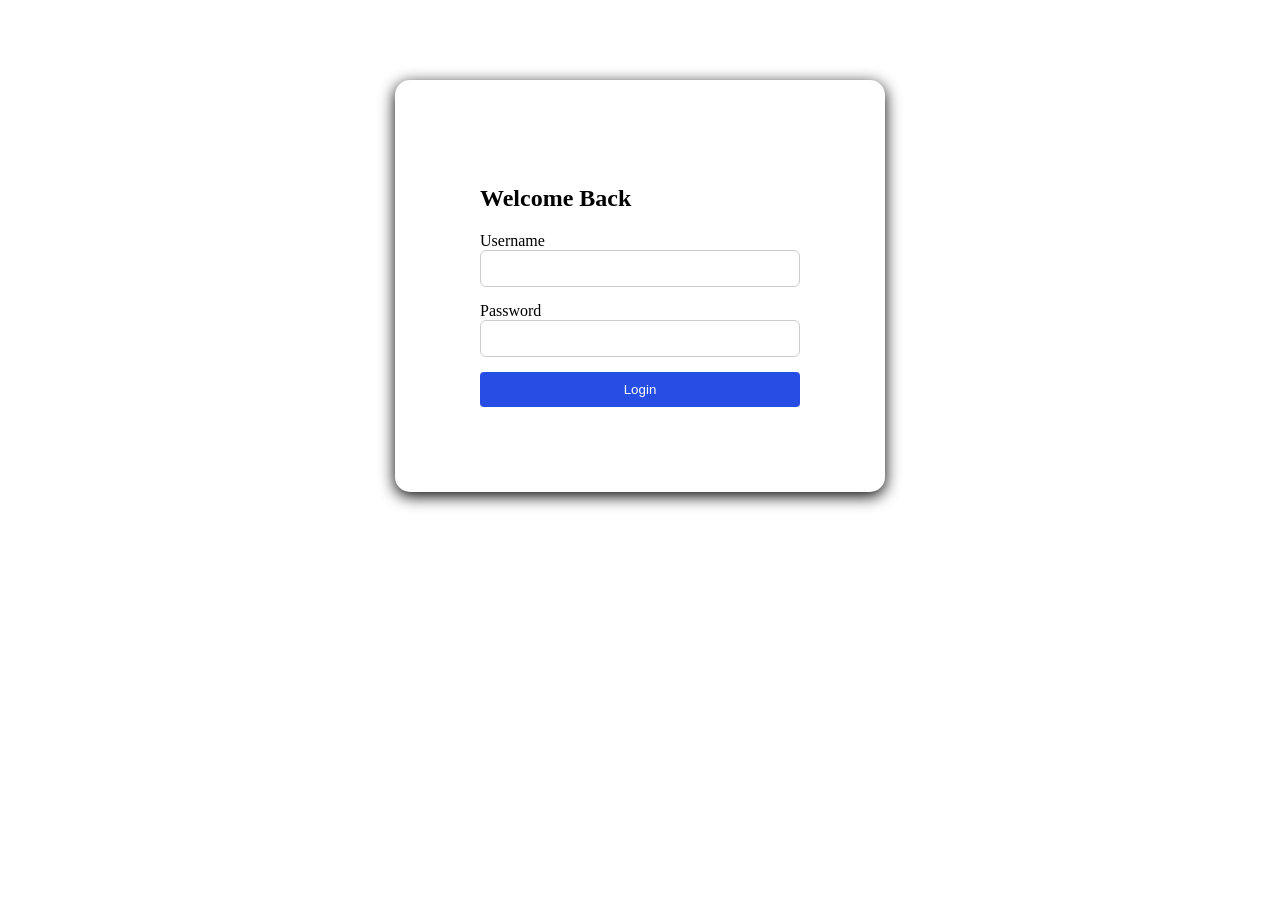
==== index.html @ 7d0529bd "Add files via upload" ====
<DOCTYPE! html>
<html>
<head>
	<title>Log-in Form</title>
	<link rel="stylesheet" href="style.css">
</head>
<body>
	<form class="login-form">
	<h2> Welcome Back</h2>
	
	<label for="username">Username</label>
	<input type="text" id="username" name="username" required>
	
	<label for="password">Password</label>
	<input type="password" id="password" name="password" required>
	
	<button type="submit">Login</button>
	</form>
</body>
</html>
---- style.css ----
.login-form {
	width: 320px;
	margin: 80px auto;
	padding: 85px;
	background: #ffffff;
	border-radius: 15px;
	box-shadow: 0 4px 16px;
	rgba(0,0,0,0.12);
}

.login-form input {
	width: 100%;
	padding: 10px;
	margin-bottom: 15px;
	border: 1px solid #ccc;
	border-radius: 6px;
}

.login-form button {
	width: 100%;
	padding: 10px;
	background: #264de4;
	color: #ffffff;
	border: none;
	border-radius: 4px;
	cursor: pointer;
}
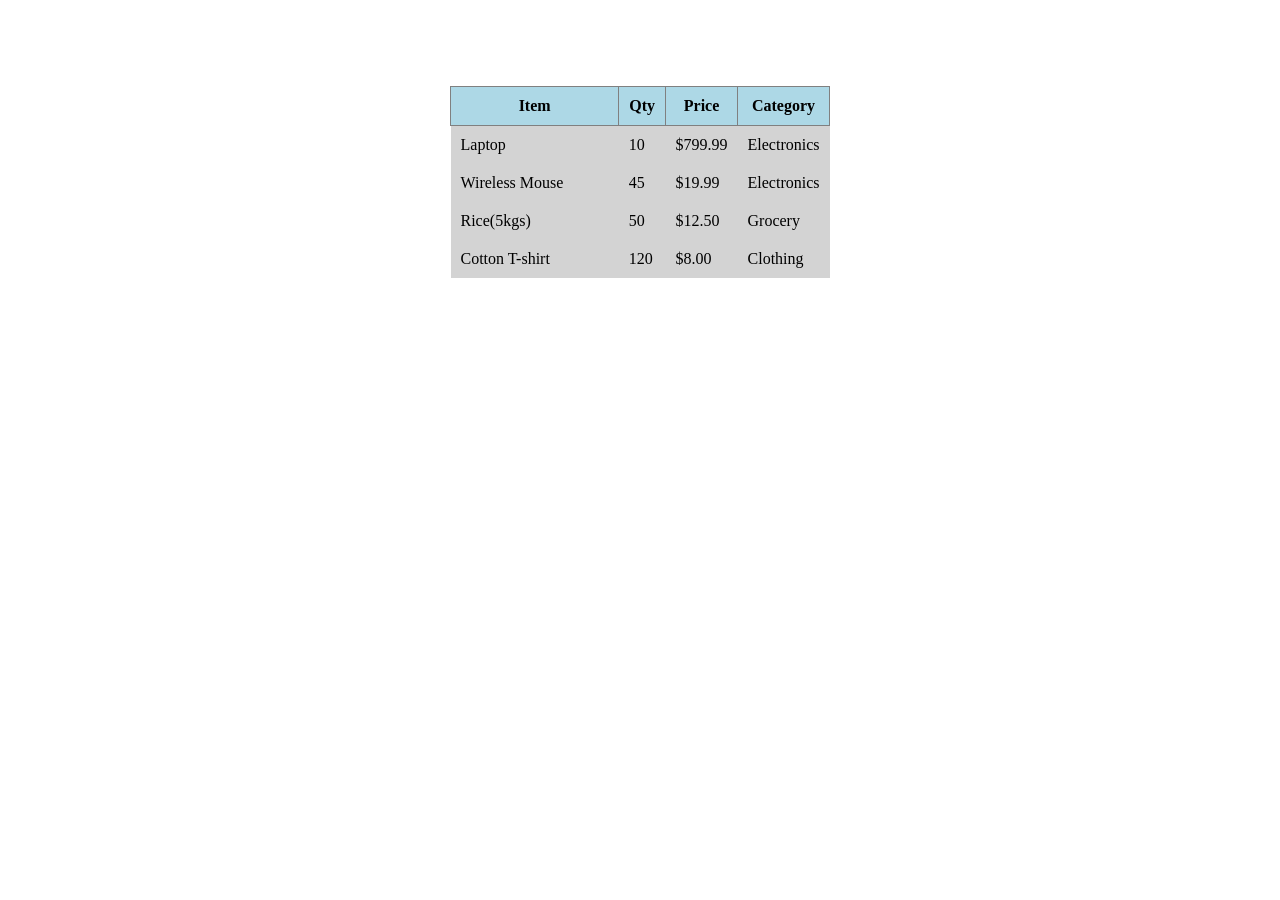
==== commit 01c8bf5c: "Add files via upload" ====
--- a/index.html
+++ b/index.html
@@ -1,20 +1,44 @@
-<DOCTYPE! html>
+<!DOCTYPE html>
 <html>
 <head>
-	<title>Log-in Form</title>
-	<link rel="stylesheet" href="style.css">
+    <title>Inventory Table</title>
+    <link rel="stylesheet" href="index.css">
 </head>
+
 <body>
-	<form class="login-form">
-	<h2> Welcome Back</h2>
-	
-	<label for="username">Username</label>
-	<input type="text" id="username" name="username" required>
-	
-	<label for="password">Password</label>
-	<input type="password" id="password" name="password" required>
-	
-	<button type="submit">Login</button>
-	</form>
-</body>
-</html>+<table class="inventory-table">
+    <thead>
+        <tr>
+            <th>Item</th><br>
+            <th>Qty</th>
+            <th>Price</th>
+            <th>Category</th>
+        </tr>
+    </thead>
+</tbody>
+        <tr>
+            <td>Laptop</td>
+            <td>10</td>
+            <td>$799.99</td>
+            <td>Electronics</td>
+        </tr>
+        <tr>
+            <td>Wireless Mouse</td>
+            <td>45</td>
+            <td>$19.99</td>
+            <td>Electronics</td>
+        </tr>
+        <tr>
+            <td>Rice(5kgs)</td>
+            <td>50</td>
+            <td>$12.50</td>
+            <td>Grocery</td>
+        </tr>
+        <tr>
+            <td>Cotton T-shirt</td>
+            <td>120</td>
+            <td>$8.00</td>
+            <td>Clothing</td>
+        </tr>
+    </tbody>
+</table> 
--- a/index.css
+++ b/index.css
@@ -0,0 +1,22 @@
+.inventory-table {
+    width: 380px;
+    border-radius: 5px;
+    padding: 15px;
+    border: center;
+    margin: 60px auto;
+    border-collapse: collapse;
+
+}
+th {
+width: 100%;
+border: 1px solid grey;
+padding: 10px;
+}
+th {
+background: lightblue;
+padding: 10px;
+}
+td {
+background:lightgrey;
+padding: 10px;
+}
